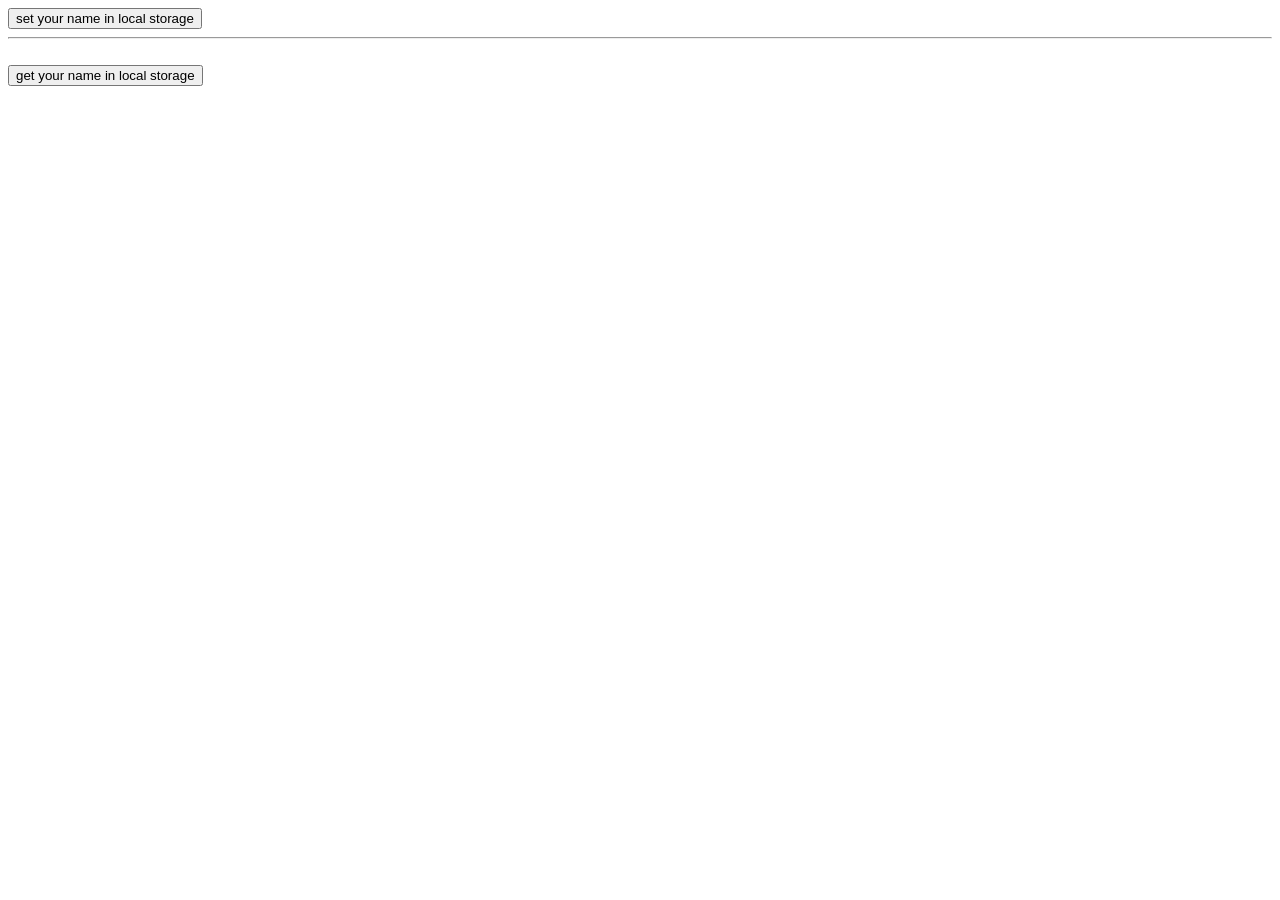
==== localStorage-SessionStorage/localStorage.html @ 5adfa8cb "s" ====
<!DOCTYPE html>
<html lang="en">
<head>
  <meta charset="UTF-8">
  <meta name="viewport" content="width=device-width, initial-scale=1.0">
  <title>Local Storage</title>
</head>
<body>
  <div>
    <div>
      <button onclick="setLocalStorage('name','Helal Uddin')">
      set your name in local storage
    </button></div>
    <hr> <br>
    <div>
      <button onclick="getLocalStorage('name')">
      get your name in local storage
    </button></div>
  </div>
  <script src="./localStorage.js"></script>
</body>
</html>
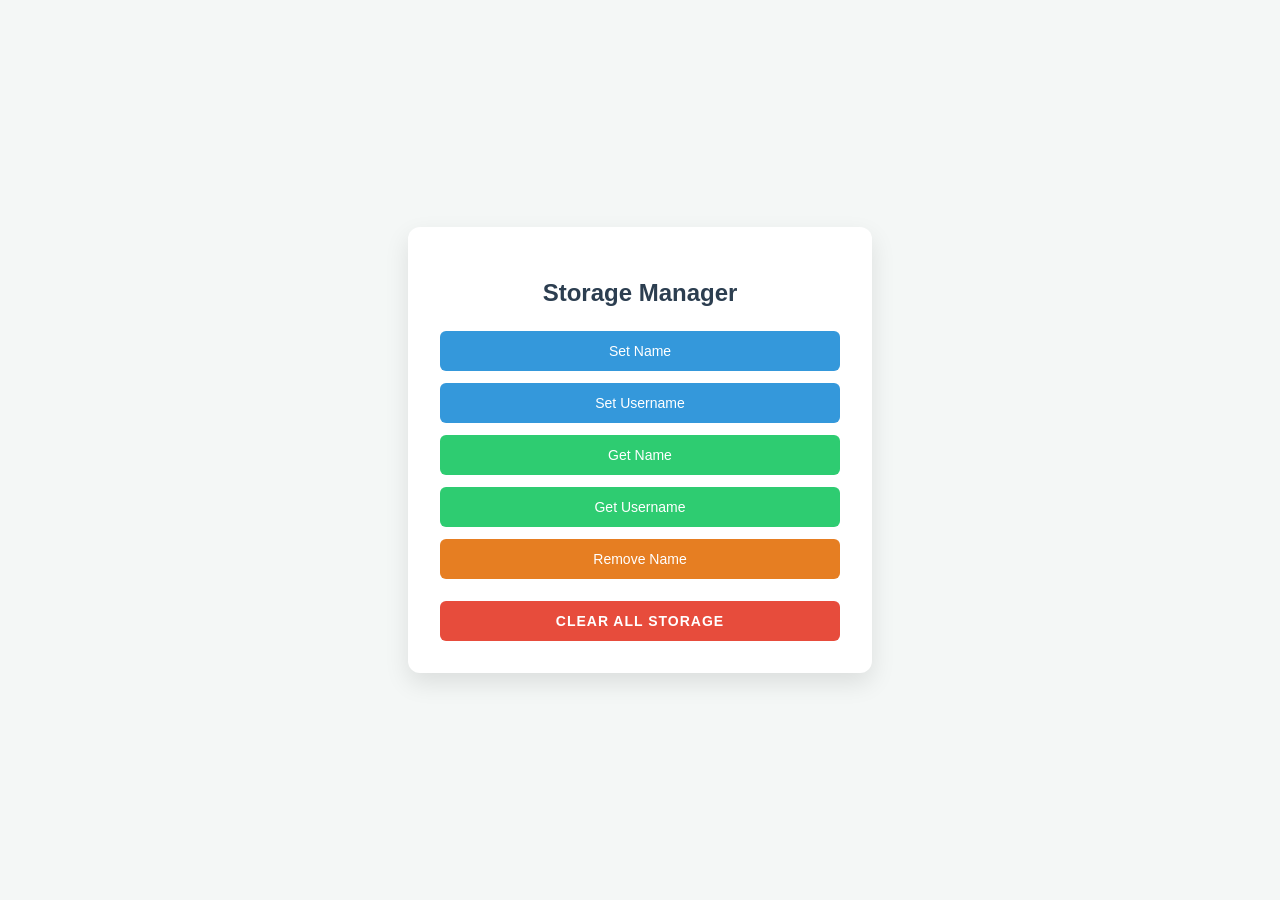
==== commit 81eb24a5: "set local storage" ====
--- a/localStorage-SessionStorage/localStorage.html
+++ b/localStorage-SessionStorage/localStorage.html
@@ -1,22 +1,118 @@
-<!DOCTYPE html>
+<!doctype html>
 <html lang="en">
-<head>
-  <meta charset="UTF-8">
-  <meta name="viewport" content="width=device-width, initial-scale=1.0">
-  <title>Local Storage</title>
+  <head>
+    <meta charset="UTF-8" />
+    <meta name="viewport" content="width=device-width, initial-scale=1.0" />
+   <title>Local Storage Manager</title>
+    <style>
+        /* Modern Reset & Base Styles */
+        body {
+            font-family: 'Segoe UI', Tahoma, Geneva, Verdana, sans-serif;
+            background-color: #f4f7f6;
+            display: flex;
+            justify-content: center;
+            align-items: center;
+            min-height: 100vh;
+            margin: 0;
+            color: #333;
+        }
+
+        /* Container Card */
+        .container {
+            background: white;
+            padding: 2rem;
+            border-radius: 12px;
+            box-shadow: 0 10px 25px rgba(0, 0, 0, 0.1);
+            width: 100%;
+            max-width: 400px;
+            text-align: center;
+        }
+
+        h2 {
+            margin-bottom: 1.5rem;
+            color: #2c3e50;
+            font-weight: 600;
+        }
+
+        /* Button Grouping */
+        .button-group {
+            display: flex;
+            flex-direction: column;
+            gap: 12px;
+        }
+
+        /* Standard Button Styling */
+        button {
+            padding: 12px 16px;
+            font-size: 14px;
+            font-weight: 500;
+            cursor: pointer;
+            border: none;
+            border-radius: 6px;
+            transition: all 0.2s ease-in-out;
+            background-color: #3498db;
+            color: white;
+            outline: none;
+        }
+
+        button:hover {
+            background-color: #2980b9;
+            transform: translateY(-1px);
+            box-shadow: 0 4px 8px rgba(0, 0, 0, 0.1);
+        }
+
+        button:active {
+            transform: translateY(0);
+        }
+
+        /* Secondary & Danger variants */
+        .btn-get { background-color: #2ecc71; }
+        .btn-get:hover { background-color: #27ae60; }
+
+        .btn-remove { background-color: #e67e22; }
+        .btn-remove:hover { background-color: #d35400; }
+
+        .btn-clear { 
+            background-color: #e74c3c; 
+            margin-top: 10px;
+            text-transform: uppercase;
+            letter-spacing: 1px;
+            font-weight: bold;
+        }
+        .btn-clear:hover { background-color: #c0392b; }
+
+        /* Output Display Area */
+        #display {
+            margin-top: 20px;
+            padding: 10px;
+            border-radius: 4px;
+            background: #f9f9f9;
+            border-left: 4px solid #3498db;
+            font-family: monospace;
+            min-height: 20px;
+            font-size: 13px;
+            word-break: break-all;
+        }
+    </style>
 </head>
 <body>
-  <div>
-    <div>
-      <button onclick="setLocalStorage('name','Helal Uddin')">
-      set your name in local storage
-    </button></div>
-    <hr> <br>
-    <div>
-      <button onclick="getLocalStorage('name')">
-      get your name in local storage
-    </button></div>
-  </div>
-  <script src="./localStorage.js"></script>
-</body>
-</html>+
+    <div class="container">
+        <h2>Storage Manager</h2>
+        
+        <div class="button-group">
+            <button onclick="setLocalStorage('name', 'Helal Uddin')">Set Name</button>
+            <button onclick="setLocalStorage('username', 'helaludddin-swe')">Set Username</button>
+            
+            <button class="btn-get" onclick="getLocalStorage('name')">Get Name</button>
+            <button class="btn-get" onclick="getLocalStorage('username')">Get Username</button>
+            
+            <button class="btn-remove" onclick="removeLocalStorage('name')">Remove Name</button>
+            <button class="btn-clear" onclick="clearLocalStorage()">Clear All Storage</button>
+        </div>
+
+        
+    </div>
+    <script src="./localStorage.js"></script>
+  </body>
+</html>
